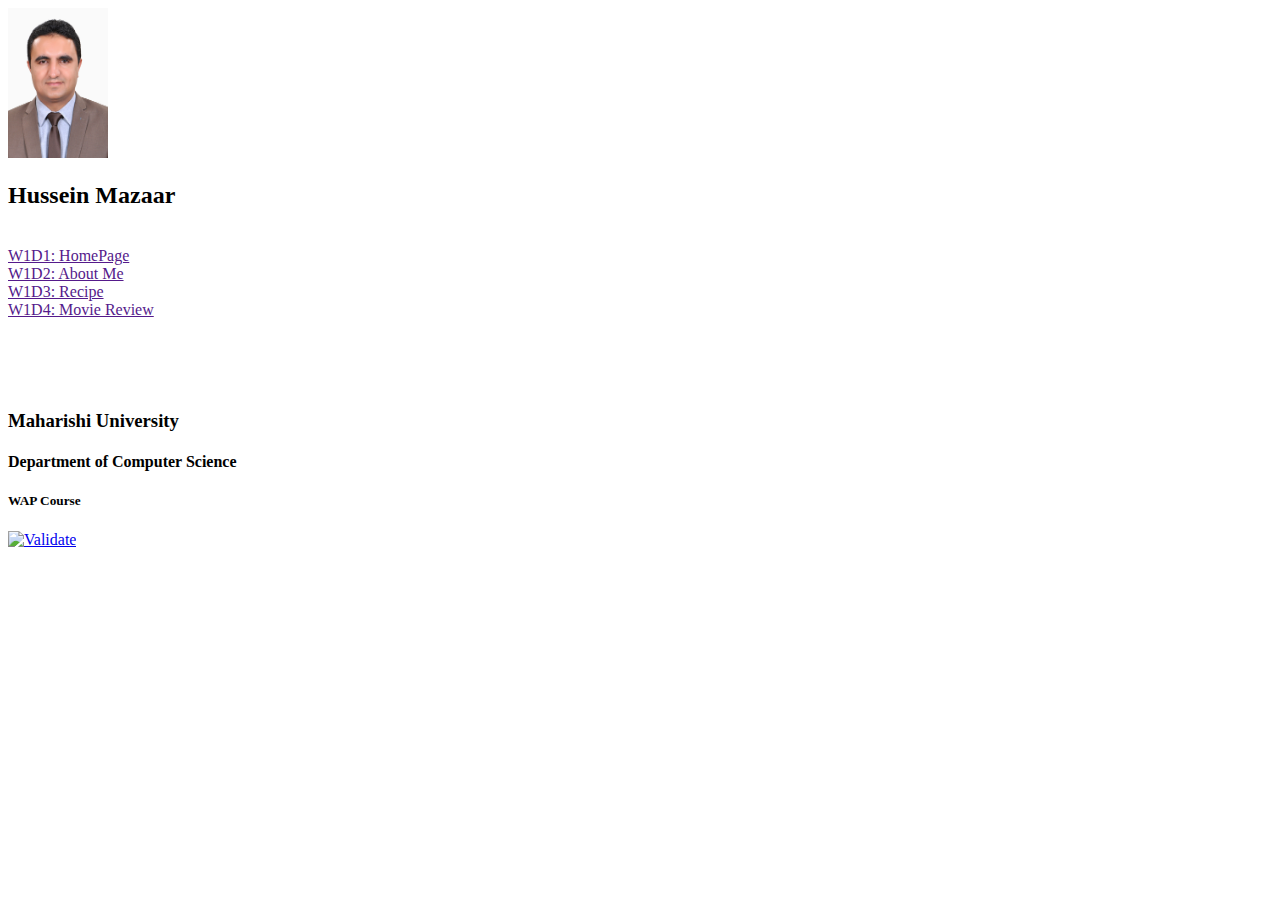
==== index.html @ d1fa91dc "Create index.html" ====
<!DOCTYPE html>
<html lang="en">
<head>
    <meta charset="UTF-8">
    <meta http-equiv="X-UA-Compatible" content="IE=edge">
    <meta name="viewport" content="width=device-width, initial-scale=1.0">
    <title>Hussein Mazaar</title>
</head>
<body>
    <img src="Hussein_Mazaar.jpg" alt="Hussein"/ width="100" 
    height="150">
    <h2>Hussein Mazaar</h2>
    <br>
    <a href="">W1D1: HomePage</a><br>
    <a href="">W1D2: About Me</a><br>
    <a href="">W1D3: Recipe</a><br>
    <a href="">W1D4: Movie Review</a><br>
    <br><br><br><br>

<h3>Maharishi University</h3>
<h4>Department of Computer Science</h4>
<h5>WAP Course</h5>
    <p>
        <a href="https://validator.w3.org/check/referer">
        <img src=http://mumstudents.org/cs472/2013-09/images/w3c-html.png
        alt="Validate" />
        </a>
        </p>
</body>
</html>
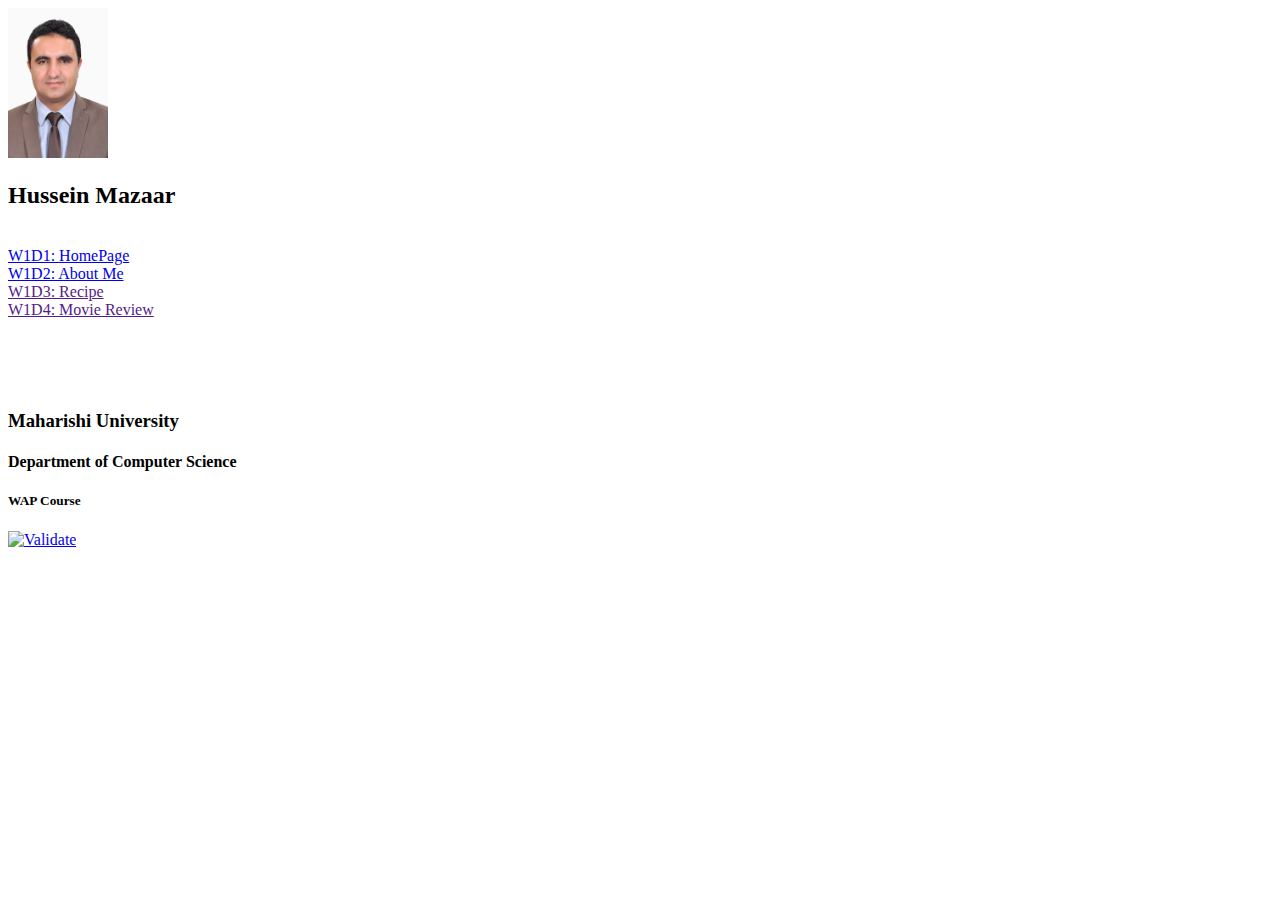
==== commit 3df8b150: "Update index.html" ====
--- a/index.html
+++ b/index.html
@@ -11,8 +11,8 @@
     height="150">
     <h2>Hussein Mazaar</h2>
     <br>
-    <a href="">W1D1: HomePage</a><br>
-    <a href="">W1D2: About Me</a><br>
+    <a href="https://github.com/Hussein-Mazaar/Hussein-Mazaar.github.io/blob/main/index.html">W1D1: HomePage</a><br>
+    <a href="https://github.com/Hussein-Mazaar/Hussein-Mazaar.github.io/blob/main/aboutme.html">W1D2: About Me</a><br>
     <a href="">W1D3: Recipe</a><br>
     <a href="">W1D4: Movie Review</a><br>
     <br><br><br><br>
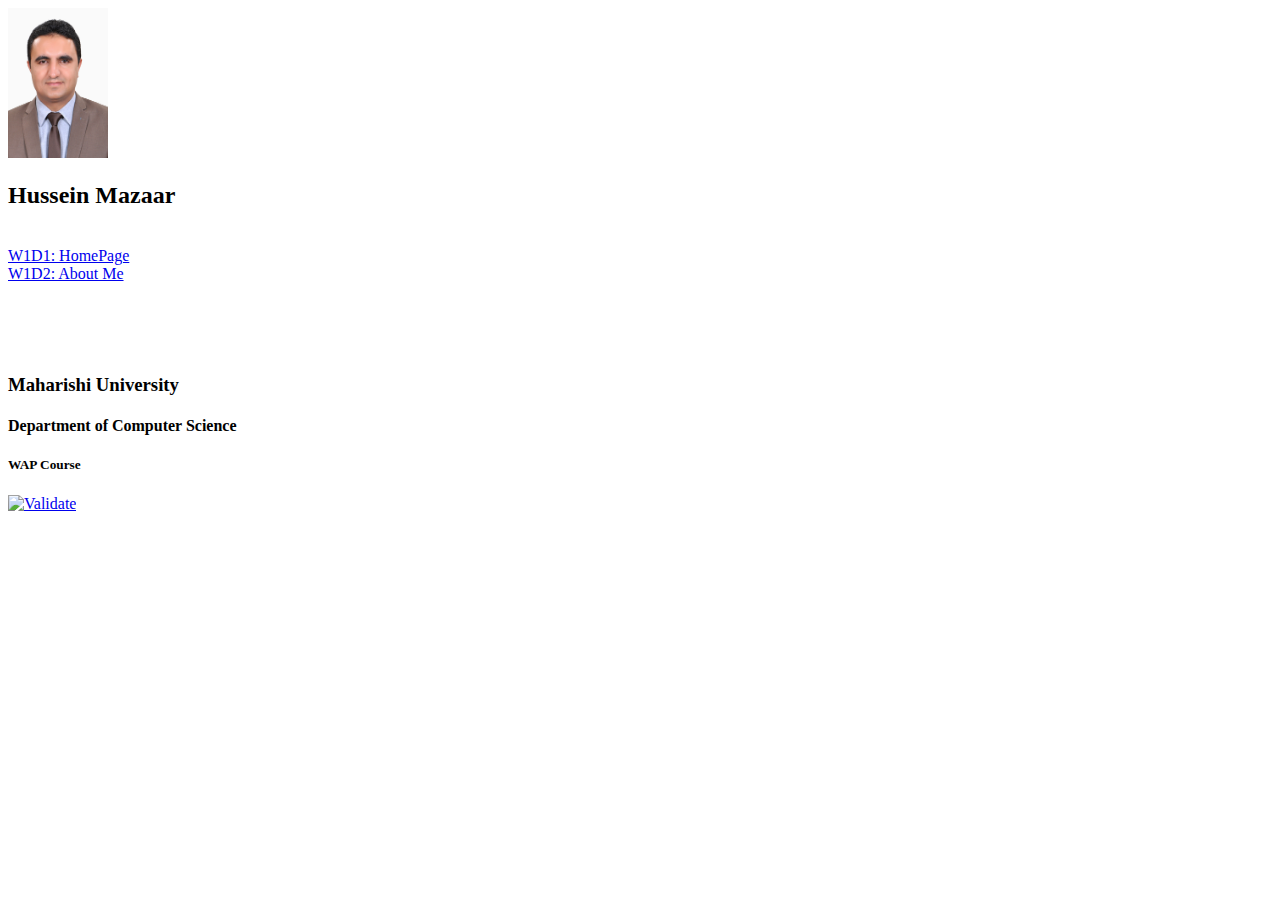
==== commit 7e480bc5: "Update index.html" ====
--- a/index.html
+++ b/index.html
@@ -11,10 +11,9 @@
     height="150">
     <h2>Hussein Mazaar</h2>
     <br>
-    <a href="https://github.com/Hussein-Mazaar/Hussein-Mazaar.github.io/blob/main/index.html">W1D1: HomePage</a><br>
-    <a href="https://github.com/Hussein-Mazaar/Hussein-Mazaar.github.io/blob/main/aboutme.html">W1D2: About Me</a><br>
-    <a href="">W1D3: Recipe</a><br>
-    <a href="">W1D4: Movie Review</a><br>
+    <a href="https://hussein-mazaar.github.io/index.html">W1D1: HomePage</a><br>
+    <a href="https://hussein-mazaar.github.io/aboutme.html">W1D2: About Me</a><br>
+    
     <br><br><br><br>
 
 <h3>Maharishi University</h3>
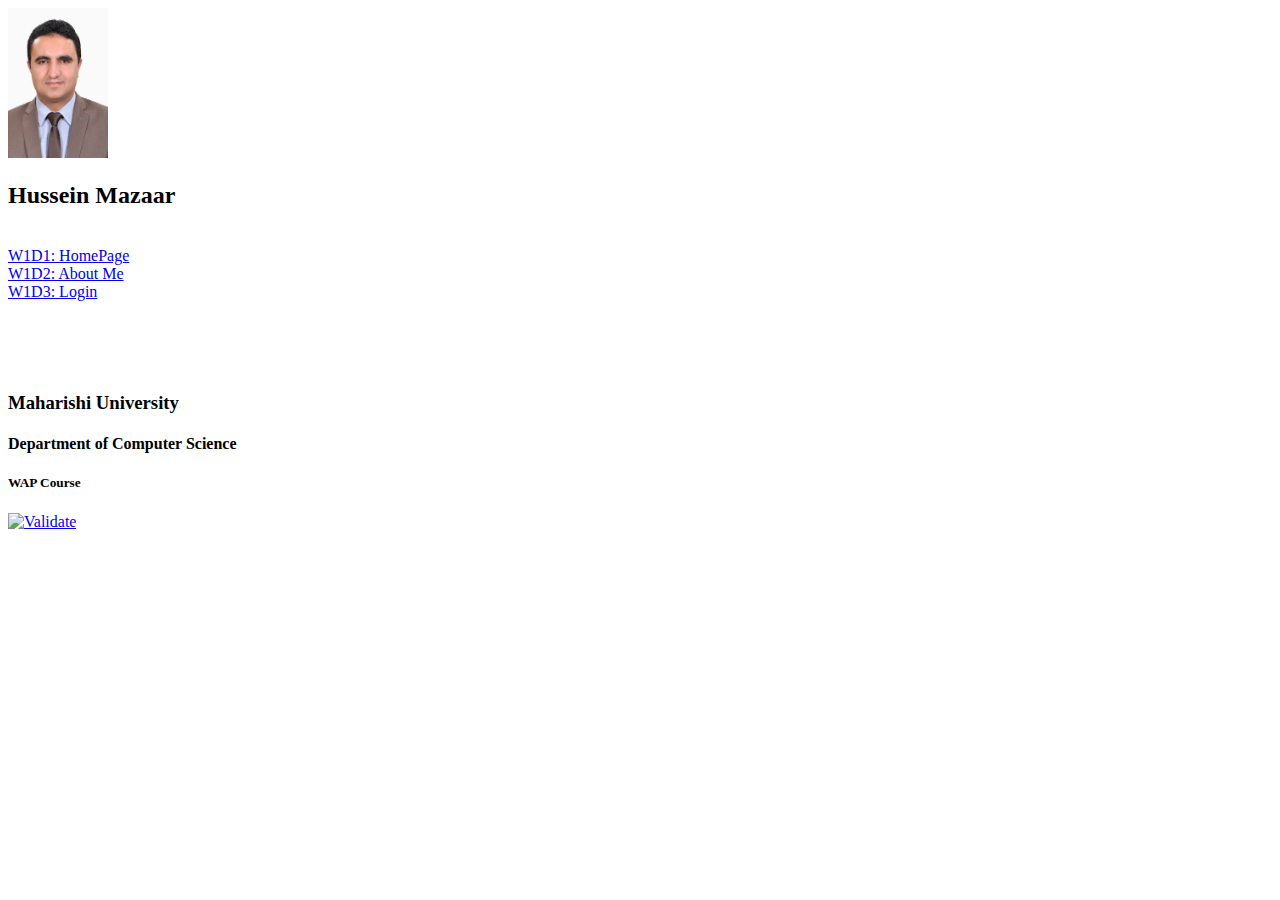
==== commit 9d4e2710: "Update index.html" ====
--- a/index.html
+++ b/index.html
@@ -11,8 +11,10 @@
     height="150">
     <h2>Hussein Mazaar</h2>
     <br>
-    <a href="https://hussein-mazaar.github.io/index.html">W1D1: HomePage</a><br>
+    <a href="https://hussein-mazaar.github.io/">W1D1: HomePage</a><br>
     <a href="https://hussein-mazaar.github.io/aboutme.html">W1D2: About Me</a><br>
+    <a href="https://hussein-mazaar.github.io/login.html">W1D3: Login</a><br>
+
     
     <br><br><br><br>
 
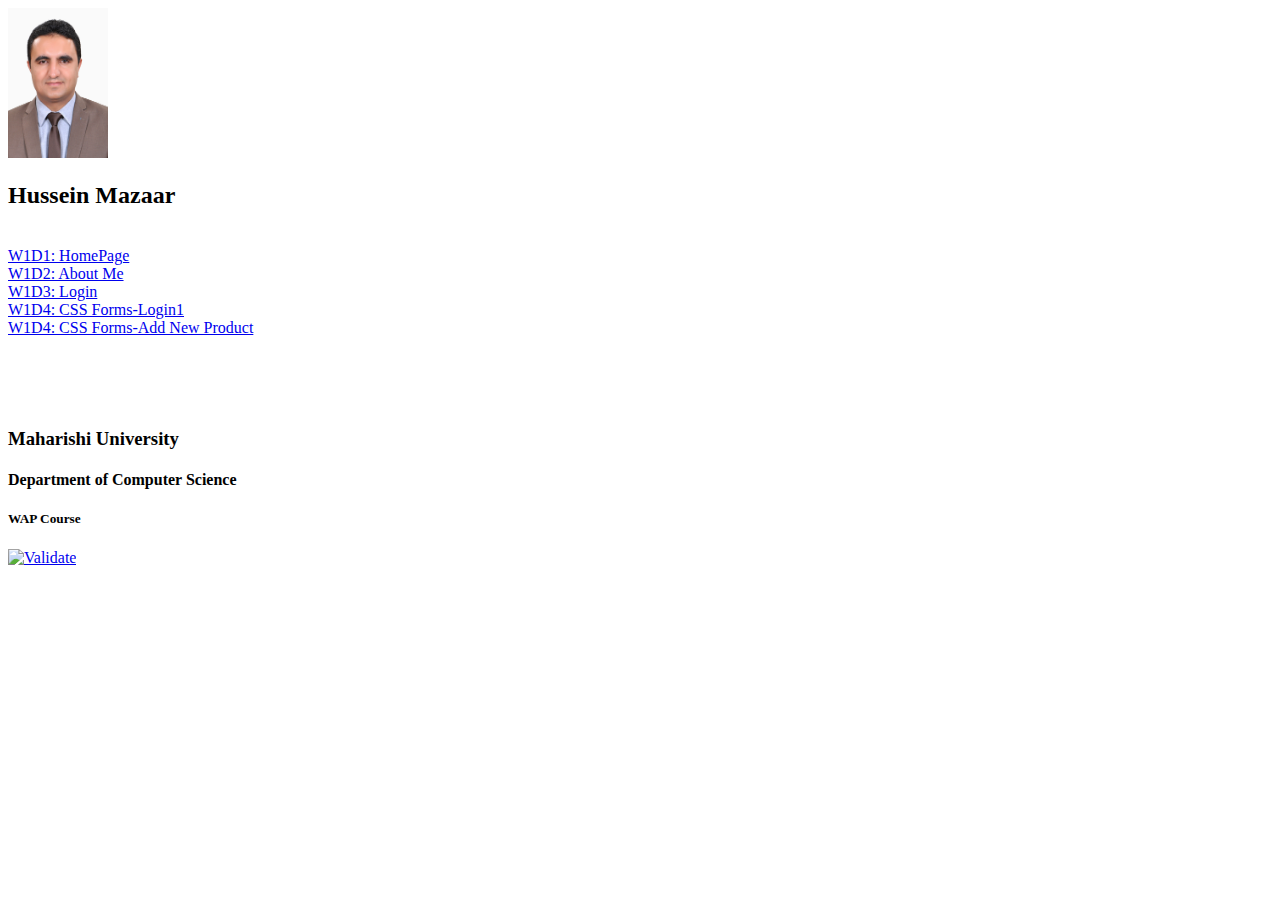
==== commit 16e4c6c2: "Update index.html" ====
--- a/index.html
+++ b/index.html
@@ -14,7 +14,8 @@
     <a href="https://hussein-mazaar.github.io/">W1D1: HomePage</a><br>
     <a href="https://hussein-mazaar.github.io/aboutme.html">W1D2: About Me</a><br>
     <a href="https://hussein-mazaar.github.io/login.html">W1D3: Login</a><br>
-
+    <a href="https://hussein-mazaar.github.io/LoginForm1.html">W1D4: CSS Forms-Login1</a><br>
+    <a href="https://hussein-mazaar.github.io/addnewproduct.html">W1D4: CSS Forms-Add New Product</a><br>
     
     <br><br><br><br>
 
